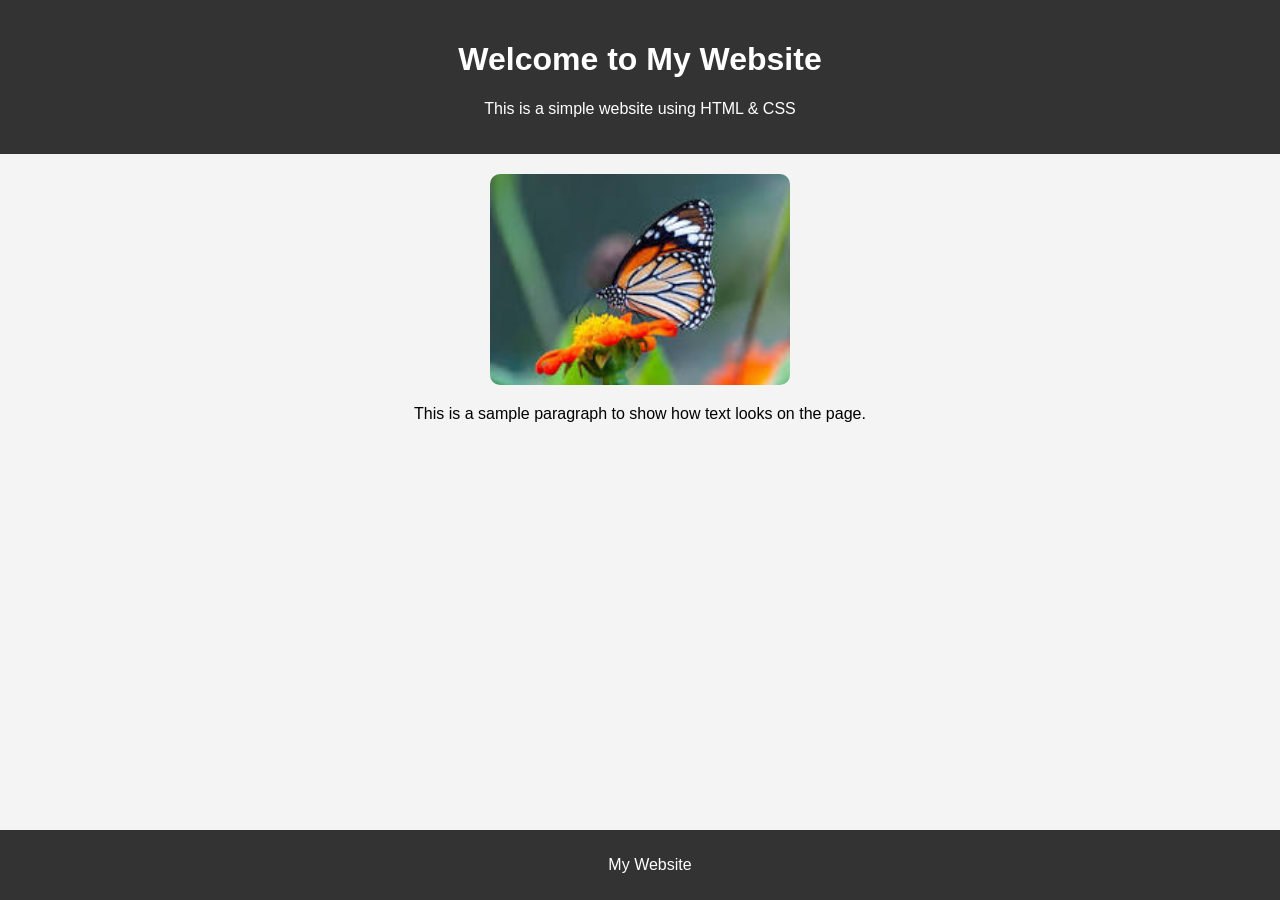
==== docs/index.html @ ec81fcab "added docs" ====
<!DOCTYPE html>
<html lang="en">
<head>
    <meta charset="UTF-8">
    <meta name="viewport" content="width=device-width, initial-scale=1.0">
    <title>My Simple Website</title>
    <link rel="stylesheet" href="style.css">
</head>
<body>

<header>
    <h1>Welcome to My Website</h1>
    <p>This is a simple website using HTML & CSS</p>
</header>

<main>
    <img src="logo.jpg" alt="logo">
    <p>This is a sample paragraph to show how text looks on the page.</p>
</main>

<footer>
    <p>My Website</p>
</footer>

</body>
</html>
---- docs/style.css ----
body {
    margin: 0;
    font-family: Arial, sans-serif;
    background-color: #f4f4f4;
    text-align: center;
}

header {
    background-color: #333;
    color: white;
    padding: 20px;
}

main {
    padding: 20px;
}

img {
    width: 300px;
    height: auto;
    border-radius: 10px;
}

footer {
    background-color: #333;
    color: white;
    padding: 10px;
    position: fixed;
    bottom: 0;
    width: 100%;
}
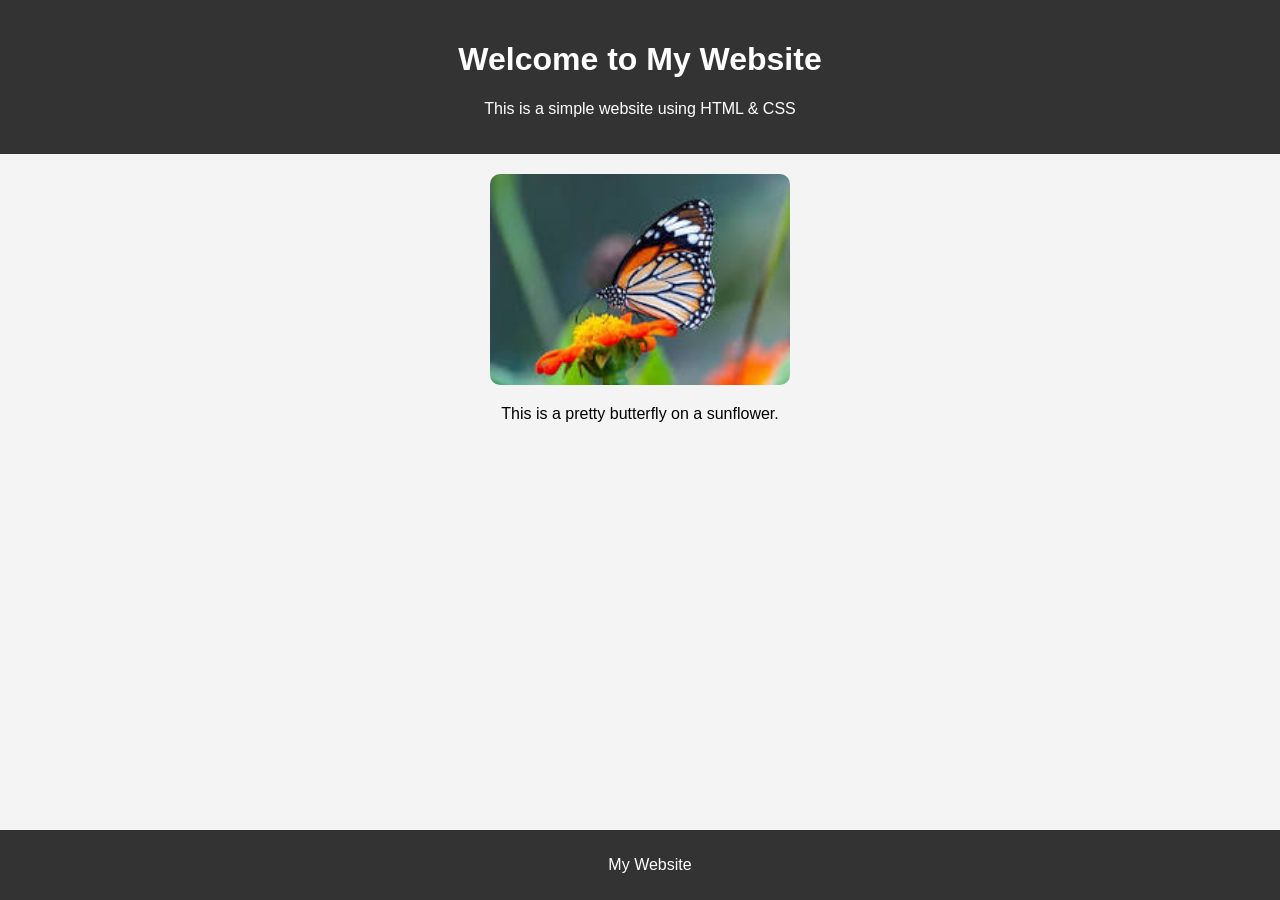
==== commit 7c8fb235: "Update paragraph text in index.html" ====
--- a/docs/index.html
+++ b/docs/index.html
@@ -15,7 +15,7 @@
 
 <main>
     <img src="logo.jpg" alt="logo">
-    <p>This is a sample paragraph to show how text looks on the page.</p>
+    <p>This is a pretty butterfly on a sunflower.</p>
 </main>
 
 <footer>
@@ -23,4 +23,4 @@
 </footer>
 
 </body>
-</html>+</html>
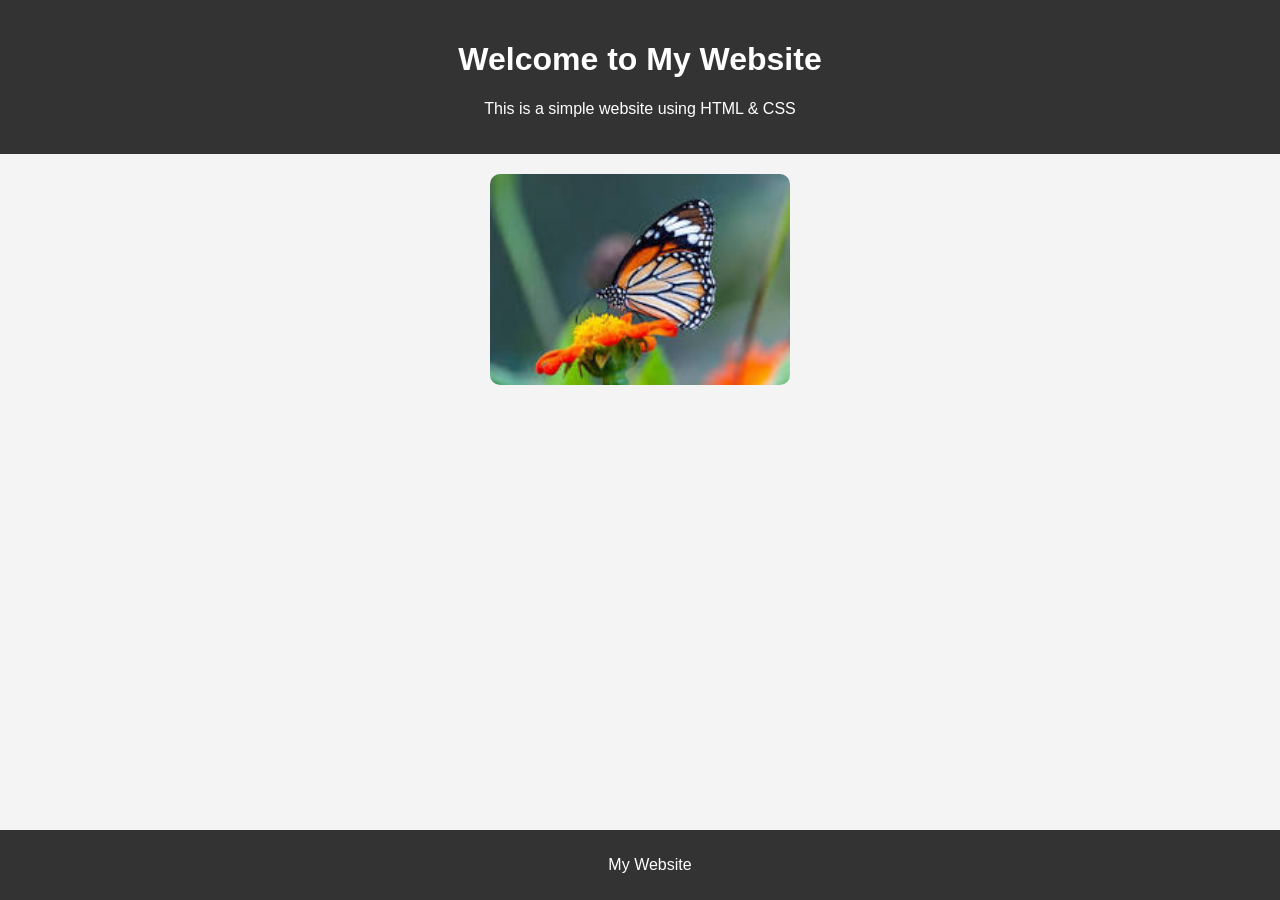
==== commit df1a1f65: "Remove butterfly description from index.html Removed a descriptive paragraph from the main section." ====
--- a/docs/index.html
+++ b/docs/index.html
@@ -15,7 +15,7 @@
 
 <main>
     <img src="logo.jpg" alt="logo">
-    <p>This is a pretty butterfly on a sunflower.</p>
+    
 </main>
 
 <footer>
